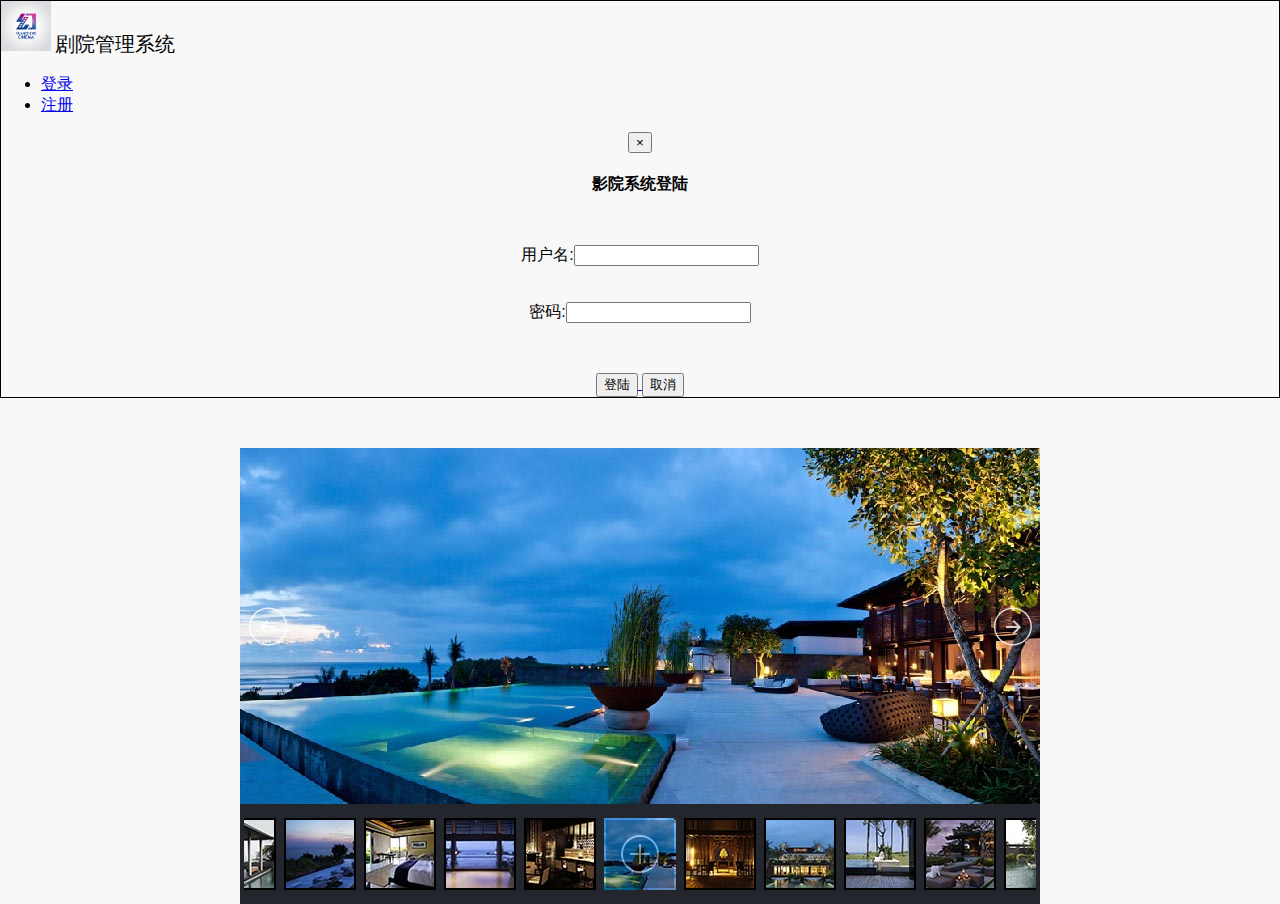
==== project/index.html @ 9b1f6ca5 "change homePage`s name to index and init homePage" ====
﻿<!DOCTYPE html>
<html>
<head>
    <meta charset="utf-8">
    <meta name="viewport" content="width=device-width, initial-scale=1.0">
    <link rel="stylesheet" href="http://static.runoob.com/assets/bootstrap/3.3.7/css/bootstrap.min.css">
    <script src="http://static.runoob.com/assets/jquery/2.0.3/jquery.min.js"></script>
    <script src="http://static.runoob.com/assets/bootstrap/3.3.7/js/bootstrap.min.js"></script>
    <script type="text/javascript" src="../js/jssor.slider-21.1.5.min.js"></script>
    <script type="text/javascript" src="../js/index.js"></script>
    <link rel="stylesheet" href="../css/index.css">
    <title>剧院管理系统</title>
</head>
<body style="padding:0px; margin:0px;background-color:#F8F8F8;font-family:Arial, sans-serif">
<div id="header" class="col-lg-12">
    <img class="img-circle col-lg-offset-1" src="../img/logo.jpg" id="logo"/>
    <span style="font-size:20px">剧院管理系统</span>
    <ul class="nav navbar-nav navbar-right">
        <li><a href="#"><span class="glyphicon glyphicon-user" data-toggle="modal" data-target="#myModal">登录</span>
        </a></li>
        <li><a href="#"><span class="glyphicon glyphicon-log-in">注册</span> </a></li>
    </ul>
    <div class="modal fade" id="myModal" aria-labelledby="myModalLabel"
         aria-hidden="true">
        <div class="modal-dialog">
            <div class="modal-content">
                <div class="modal-header" align="center">
                    <button type="button" class="close" data-dismiss="modal" aria-hidden="true">
                        &times;
                    </button>
                    <h4 class="modal-title" id="myModalLabel">
                        影院系统登陆
                    </h4>
                </div>
                <div class="modal-body col-lg-12" align="center">
                    <span>用户名:</span><input type="text">
                    <br/>
                    <br/>
                    <br/>
                    <span>密码:</span><input type="password">
                </div>
                <div class="modal-footer">
                    <div align="center">
                        <a href="homePage.html">
                            <button type="button" class="btn btn-primary">
                                登陆
                            </button>
                        </a>
                        <button type="button" class="btn btn-default" data-dismiss="modal">取消
                        </button>
                    </div>
                </div>
            </div>
        </div>
    </div>
</div>
<div id="jssor_1"
     style="position: relative; margin: 0 auto; top: 50px; left: 0px; width: 800px; height: 456px; overflow: hidden; visibility: hidden; background-color: #24262e;">
    <div data-u="loading" style="position: absolute; top: 0px; left: 0px;">
        <div style="filter: alpha(opacity=70); opacity: 0.7; position: absolute; display: block; top: 0px; left: 0px; width: 100%; height: 100%;"></div>
        <div style="position:absolute;display:block;background:url('../img/loading.gif') no-repeat center center;top:0px;left:0px;width:100%;height:100%;"></div>
    </div>
    <div data-u="slides"
         style="cursor: default; position: relative; top: 0px; left: 0px; width: 800px; height: 356px; overflow: hidden;">
        <div data-p="144.50" style="display: none;">
            <img data-u="image" src="../img/01.jpg"/>
            <img data-u="thumb" src="../img/thumb-01.jpg"/>
        </div>
        <div data-p="144.50" style="display: none;">
            <img data-u="image" src="../img/02.jpg"/>
            <img data-u="thumb" src="../img/thumb-02.jpg"/>
        </div>
        <div data-p="144.50" style="display: none;">
            <img data-u="image" src="../img/03.jpg"/>
            <img data-u="thumb" src="../img/thumb-03.jpg"/>
        </div>
        <div data-p="144.50" style="display: none;">
            <img data-u="image" src="../img/04.jpg"/>
            <img data-u="thumb" src="../img/thumb-04.jpg"/>
        </div>
        <div data-p="144.50" style="display: none;">
            <img data-u="image" src="../img/05.jpg"/>
            <img data-u="thumb" src="../img/thumb-05.jpg"/>
        </div>
        <div data-p="144.50" style="display: none;">
            <img data-u="image" src="../img/06.jpg"/>
            <img data-u="thumb" src="../img/thumb-06.jpg"/>
        </div>
        <div data-p="144.50" style="display: none;">
            <img data-u="image" src="../img/07.jpg"/>
            <img data-u="thumb" src="../img/thumb-07.jpg"/>
        </div>
        <div data-p="144.50" style="display: none;">
            <img data-u="image" src="../img/08.jpg"/>
            <img data-u="thumb" src="../img/thumb-08.jpg"/>
        </div>
        <div data-p="144.50" style="display: none;">
            <img data-u="image" src="../img/09.jpg"/>
            <img data-u="thumb" src="../img/thumb-09.jpg"/>
        </div>
        <div data-p="144.50" style="display: none;">
            <img data-u="image" src="../img/10.jpg"/>
            <img data-u="thumb" src="../img/thumb-10.jpg"/>
        </div>
        <div data-p="144.50" style="display: none;">
            <img data-u="image" src="../img/11.jpg"/>
            <img data-u="thumb" src="../img/thumb-11.jpg"/>
        </div>
        <div data-p="144.50" style="display: none;">
            <img data-u="image" src="../img/12.jpg"/>
            <img data-u="thumb" src="../img/thumb-12.jpg"/>
        </div>
        <a data-u="any" href="http://www.jssor.com/demos/image-gallery.slider" style="display:none">Image Gallery</a>

    </div>
    <div data-u="thumbnavigator" class="jssort01"
         style="position:absolute;left:0px;bottom:0px;width:800px;height:100px;" data-autocenter="1">
        <div data-u="slides" style="cursor: default;">
            <div data-u="prototype" class="p">
                <div class="w">
                    <div data-u="thumbnailtemplate" class="t"></div>
                </div>
                <div class="c"></div>
            </div>
        </div>
    </div>
    <span data-u="arrowleft" class="jssora05l" style="top:158px;left:8px;width:40px;height:40px;"></span>
    <span data-u="arrowright" class="jssora05r" style="top:158px;right:8px;width:40px;height:40px;"></span>
</div>
<script>
    jssor_1_slider_init();
</script>

</body>
</html>
---- css/index.css ----
.jssora05l, .jssora05r {
    display: block;
    position: absolute;
    width: 40px;
    height: 40px;
    cursor: pointer;
    background: url('../img/a17.png') no-repeat;
    overflow: hidden;
}

.jssora05l {
    background-position: -10px -40px;
}

.jssora05r {
    background-position: -70px -40px;
}

.jssora05l:hover {
    background-position: -130px -40px;
}

.jssora05r:hover {
    background-position: -190px -40px;
}

.jssora05l.jssora05ldn {
    background-position: -250px -40px;
}

.jssora05r.jssora05rdn {
    background-position: -310px -40px;
}

.jssort01 .p {
    position: absolute;
    top: 0;
    left: 0;
    width: 72px;
    height: 72px;
}

.jssort01 .t {
    position: absolute;
    top: 0;
    left: 0;
    width: 100%;
    height: 100%;
    border: none;
}

.jssort01 .w {
    position: absolute;
    top: 0px;
    left: 0px;
    width: 100%;
    height: 100%;
}

.jssort01 .c {
    position: absolute;
    top: 0px;
    left: 0px;
    width: 68px;
    height: 68px;
    border: #000 2px solid;
    box-sizing: content-box;
    background: url('../img/t01.png') -800px -800px no-repeat;
    _background: none;
}

.jssort01 .pav .c {
    top: 2px;
    _top: 0px;
    left: 2px;
    _left: 0px;
    width: 68px;
    height: 68px;
    border: #000 0px solid;
    _border: #fff 2px solid;
    background-position: 50% 50%;
}

.jssort01 .p:hover .c {
    top: 0px;
    left: 0px;
    width: 70px;
    height: 70px;
    border: #fff 1px solid;
    background-position: 50% 50%;
}

.jssort01 .p.pdn .c {
    background-position: 50% 50%;
    width: 68px;
    height: 68px;
    border: #000 2px solid;
}

* html .jssort01 .c, * html .jssort01 .pdn .c, * html .jssort01 .pav .c {
    width /**/: 72px;
    height /**/: 72px;
}

#header{
    border-style: solid;
    border-width: 1px;
    height: 20%;
}

#logo{
    width: 50px;
}

.modal-body{
    margin-top: 50px;
    margin-bottom: 50px;
}
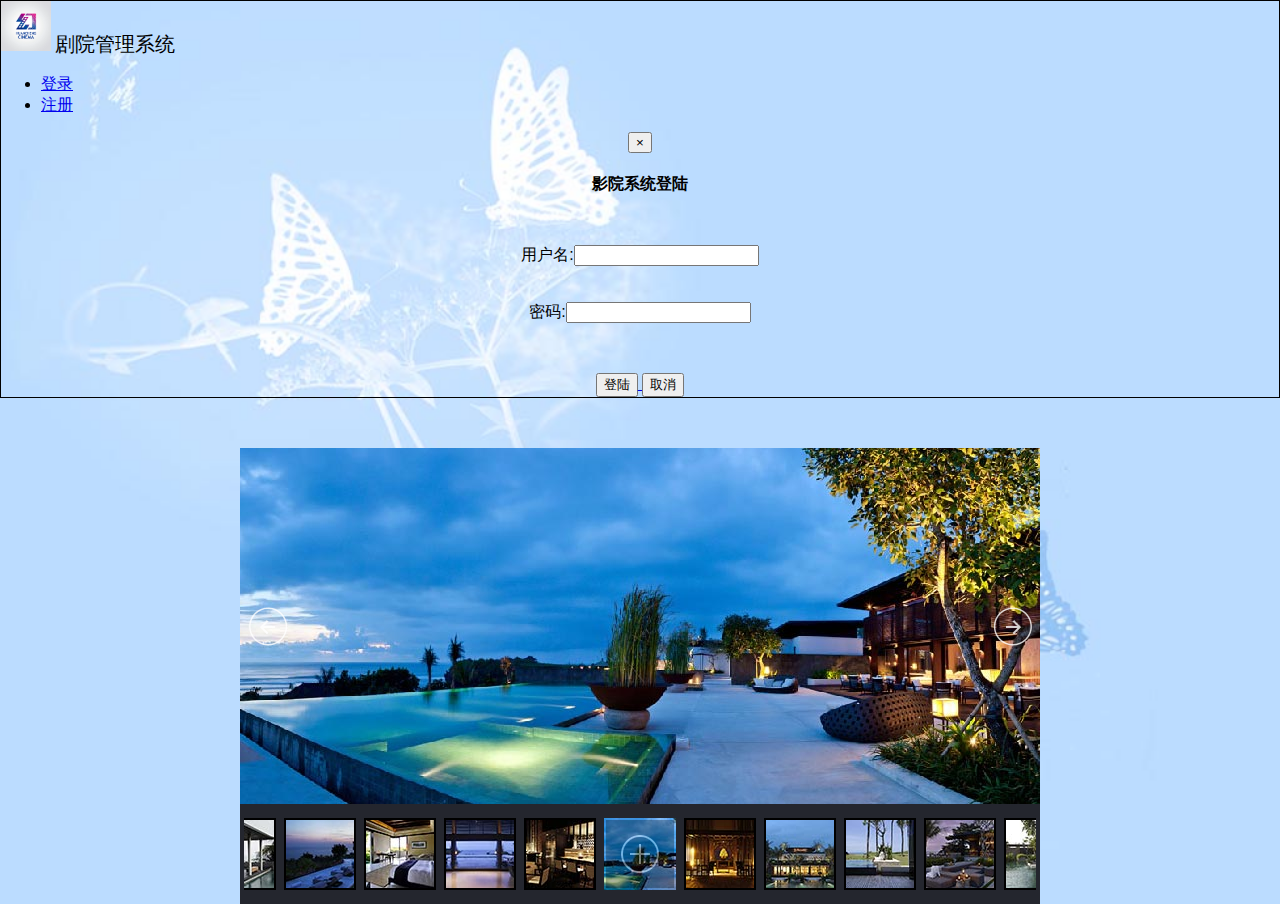
==== commit 1b143f9f: "add navbar and delete homePage.js" ====
--- a/project/index.html
+++ b/project/index.html
@@ -11,7 +11,7 @@
     <link rel="stylesheet" href="../css/index.css">
     <title>剧院管理系统</title>
 </head>
-<body style="padding:0px; margin:0px;background-color:#F8F8F8;font-family:Arial, sans-serif">
+<body style="padding:0px; margin:0px;background-image:url('../img/backgroud.jpg');background-repeat:no-repeat;background-size:100%;font-family:Arial, sans-serif">
 <div id="header" class="col-lg-12">
     <img class="img-circle col-lg-offset-1" src="../img/logo.jpg" id="logo"/>
     <span style="font-size:20px">剧院管理系统</span>
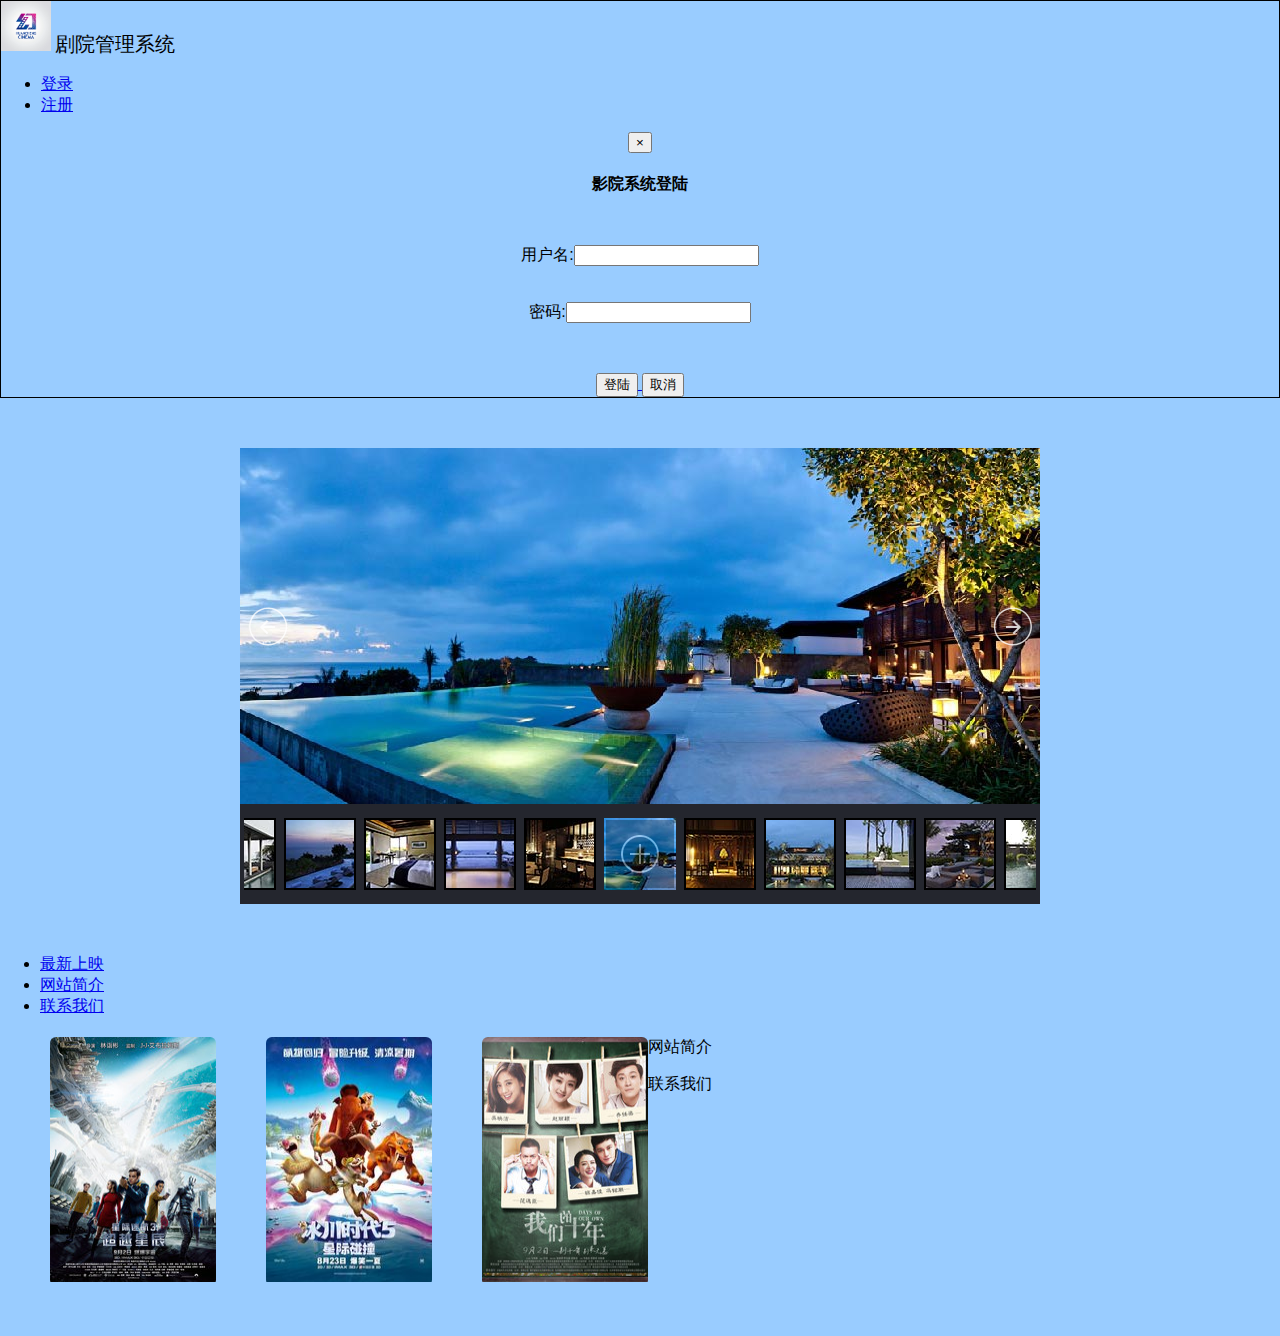
==== commit a1a4b4b2: "add the newest movies in index.html" ====
--- a/project/index.html
+++ b/project/index.html
@@ -11,7 +11,7 @@
     <link rel="stylesheet" href="../css/index.css">
     <title>剧院管理系统</title>
 </head>
-<body style="padding:0px; margin:0px;background-image:url('../img/backgroud.jpg');background-repeat:no-repeat;background-size:100%;font-family:Arial, sans-serif">
+<body style="padding:0px; margin:0px;background-color: #99CCFF;font-family:Arial, sans-serif">
 <div id="header" class="col-lg-12">
     <img class="img-circle col-lg-offset-1" src="../img/logo.jpg" id="logo"/>
     <span style="font-size:20px">剧院管理系统</span>
@@ -130,6 +130,60 @@
 <script>
     jssor_1_slider_init();
 </script>
+<div id="information" class="col-sm-offset-3">
+    <ul id="myTab" class="nav nav-tabs">
+        <li class="active">
+            <a href="#show" data-toggle="tab">
+                最新上映
+            </a>
+        </li>
+        <li><a href="#introduce" data-toggle="tab">网站简介</a></li>
+        <li><a href="#contact" data-toggle="tab">联系我们</a></li>
 
+    </ul>
+    <div id="myTabContent" class="tab-content">
+        <div class="tab-pane fade in active" id="show">
+            <div class="show">
+                <img src="../img/1.jpg" class="picture">
+                <div class="informationShow">
+                    <p>首映:2016-09-02</p>
+                    <p>类型:动作,冒险,科幻</p>
+                    <p>地区:美国</p>
+                    <p>时长:122分钟</p>
+                    <p>导演:林诣彬</p>
+                    <p>主演:克里斯·派恩，扎克瑞·昆图，卡尔·厄本，佐伊·索尔达娜</p>
+                </div>
+            </div>
+            <div class="show">
+                <img src="../img/2.jpg" class="picture">
+                <div class="informationShow">
+                    <p>首映:2016-09-07</p>
+                    <p>类型:动画,冒险,喜剧</p>
+                    <p>地区:美国</p>
+                    <p>时长:95分钟</p>
+                    <p>导演:麦克·特米尔,盖伦 T·楚</p>
+                    <p>主演:西蒙·佩吉，沈腾，婕西，马丽，杰西·泰勒·弗格森</p>
+                </div>
+            </div>
+            <div class="show">
+                <img src="../img/3.jpg" class="picture">
+                <div class="informationShow">
+                    <p>首映:2016-09-08</p>
+                    <p>类型:剧情,爱情</p>
+                    <p>地区:中国大陆</p>
+                    <p>时长:91分钟</p>
+                    <p>导演:马伟豪,刘海</p>
+                    <p>主演:赵丽颖，乔任梁，吴映洁，班嘉佳，范逸臣，冯铭潮</p>
+                </div>
+            </div>
+        </div>
+        <div class="tab-pane fade" id="introduce">
+            <p>网站简介</p>
+        </div>
+        <div class="tab-pane fade" id="contact">
+            <p>联系我们 </p>
+        </div>
+    </div>
+</div>
 </body>
 </html>
--- a/css/index.css
+++ b/css/index.css
@@ -102,17 +102,64 @@
     height /**/: 72px;
 }
 
-#header{
+#header {
     border-style: solid;
     border-width: 1px;
     height: 20%;
 }
 
-#logo{
+#logo {
     width: 50px;
 }
 
-.modal-body{
+.modal-body {
     margin-top: 50px;
     margin-bottom: 50px;
+}
+
+#information {
+    margin-top: 100px;
+    margin-bottom: 100px;
+    margin-right: 300px;
+    /*text-align: center;*/
+    /*background-color: white;*/
+}
+
+#myTabContent {
+    margin-top: 20px;
+}
+
+.picture {
+    width: 166px;
+    height: 245px;
+}
+
+.show {
+    margin-left: 50px;
+    margin-bottom: 50px;
+    border-radius: 6px;
+    position: relative;
+    float: left;
+    overflow: hidden;
+    zoom: 1;
+}
+
+.informationShow {
+    position: absolute;
+    left: 0;
+    bottom: 0;
+    visibility: hidden;
+}
+
+.show:hover .informationShow {
+    width: 166px;
+    height: 245px;
+    border-radius: 6px;
+    background: #000;
+    text-align: center;
+    color: #fff;
+    filter: alpha(opacity=60);
+    -moz-opacity: 0.6;
+    opacity: 0.6;
+    visibility: visible;
 }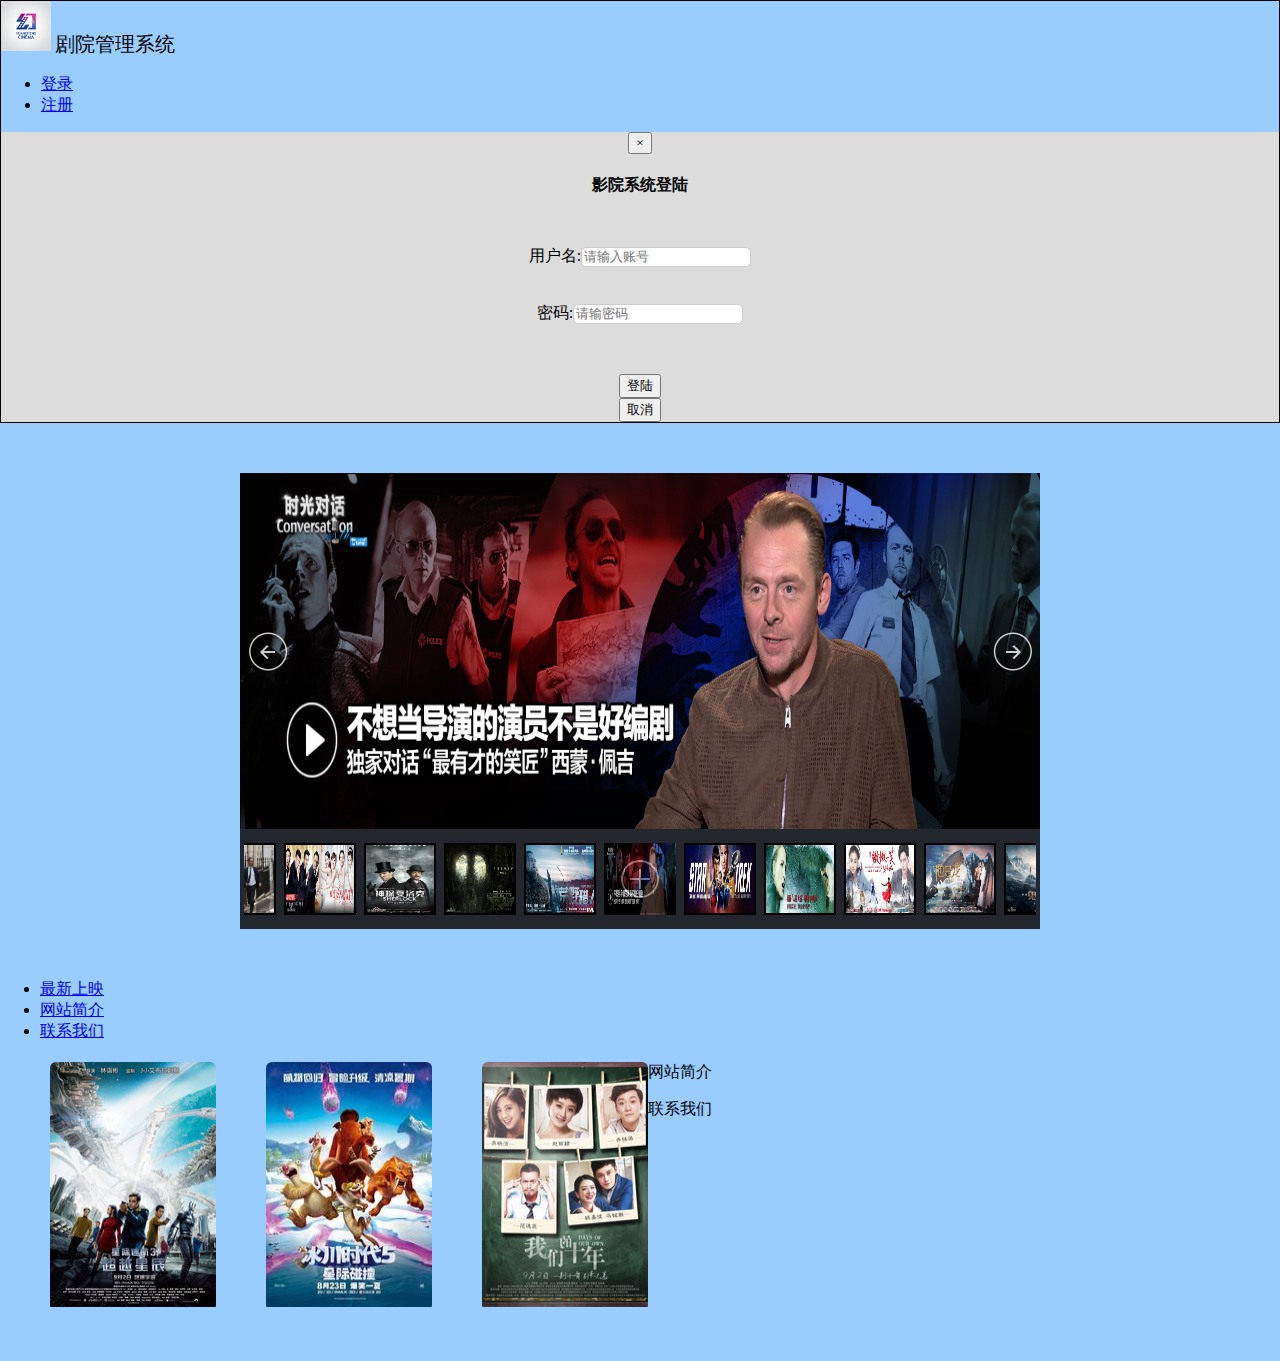
==== commit be98b9d7: "modify pictures and some style" ====
--- a/project/index.html
+++ b/project/index.html
@@ -33,20 +33,19 @@
                     </h4>
                 </div>
                 <div class="modal-body col-lg-12" align="center">
-                    <span>用户名:</span><input type="text">
+                    <span>用户名:</span><input type="text" class="input" placeholder="请输入账号">
                     <br/>
                     <br/>
                     <br/>
-                    <span>密码:</span><input type="password">
+                    <span>密码:</span><input type="password" class="input" placeholder="请输密码">
                 </div>
                 <div class="modal-footer">
                     <div align="center">
                         <a href="homePage.html">
-                            <button type="button" class="btn btn-primary">
-                                登陆
-                            </button>
+                            <button type="button" class="btn btn-danger btn-block">登陆</button>
                         </a>
-                        <button type="button" class="btn btn-default" data-dismiss="modal">取消
+                        <br/>
+                        <button type="button" class="btn btn-default btn-block" data-dismiss="modal">取消
                         </button>
                     </div>
                 </div>
@@ -64,51 +63,51 @@
          style="cursor: default; position: relative; top: 0px; left: 0px; width: 800px; height: 356px; overflow: hidden;">
         <div data-p="144.50" style="display: none;">
             <img data-u="image" src="../img/01.jpg"/>
-            <img data-u="thumb" src="../img/thumb-01.jpg"/>
+            <img data-u="thumb" src="../img/01.jpg"/>
         </div>
         <div data-p="144.50" style="display: none;">
             <img data-u="image" src="../img/02.jpg"/>
-            <img data-u="thumb" src="../img/thumb-02.jpg"/>
+            <img data-u="thumb" src="../img/02.jpg"/>
         </div>
         <div data-p="144.50" style="display: none;">
             <img data-u="image" src="../img/03.jpg"/>
-            <img data-u="thumb" src="../img/thumb-03.jpg"/>
+            <img data-u="thumb" src="../img/03.jpg"/>
         </div>
         <div data-p="144.50" style="display: none;">
             <img data-u="image" src="../img/04.jpg"/>
-            <img data-u="thumb" src="../img/thumb-04.jpg"/>
+            <img data-u="thumb" src="../img/04.jpg"/>
         </div>
         <div data-p="144.50" style="display: none;">
             <img data-u="image" src="../img/05.jpg"/>
-            <img data-u="thumb" src="../img/thumb-05.jpg"/>
+            <img data-u="thumb" src="../img/05.jpg"/>
         </div>
         <div data-p="144.50" style="display: none;">
             <img data-u="image" src="../img/06.jpg"/>
-            <img data-u="thumb" src="../img/thumb-06.jpg"/>
+            <img data-u="thumb" src="../img/06.jpg"/>
         </div>
         <div data-p="144.50" style="display: none;">
             <img data-u="image" src="../img/07.jpg"/>
-            <img data-u="thumb" src="../img/thumb-07.jpg"/>
+            <img data-u="thumb" src="../img/07.jpg"/>
         </div>
         <div data-p="144.50" style="display: none;">
             <img data-u="image" src="../img/08.jpg"/>
-            <img data-u="thumb" src="../img/thumb-08.jpg"/>
+            <img data-u="thumb" src="../img/08.jpg"/>
         </div>
         <div data-p="144.50" style="display: none;">
             <img data-u="image" src="../img/09.jpg"/>
-            <img data-u="thumb" src="../img/thumb-09.jpg"/>
+            <img data-u="thumb" src="../img/09.jpg"/>
         </div>
         <div data-p="144.50" style="display: none;">
             <img data-u="image" src="../img/10.jpg"/>
-            <img data-u="thumb" src="../img/thumb-10.jpg"/>
+            <img data-u="thumb" src="../img/10.jpg"/>
         </div>
         <div data-p="144.50" style="display: none;">
             <img data-u="image" src="../img/11.jpg"/>
-            <img data-u="thumb" src="../img/thumb-11.jpg"/>
+            <img data-u="thumb" src="../img/11.jpg"/>
         </div>
         <div data-p="144.50" style="display: none;">
             <img data-u="image" src="../img/12.jpg"/>
-            <img data-u="thumb" src="../img/thumb-12.jpg"/>
+            <img data-u="thumb" src="../img/12.jpg"/>
         </div>
         <a data-u="any" href="http://www.jssor.com/demos/image-gallery.slider" style="display:none">Image Gallery</a>
 
--- a/css/index.css
+++ b/css/index.css
@@ -1,3 +1,4 @@
+*{font-family: "微软雅黑"}
 .jssora05l, .jssora05r {
     display: block;
     position: absolute;
@@ -121,8 +122,6 @@
     margin-top: 100px;
     margin-bottom: 100px;
     margin-right: 300px;
-    /*text-align: center;*/
-    /*background-color: white;*/
 }
 
 #myTabContent {
@@ -162,4 +161,11 @@
     -moz-opacity: 0.6;
     opacity: 0.6;
     visibility: visible;
+}
+.input{
+    border-radius: 5px;
+    border: 1px solid #ccc;
+}
+.modal-content{
+    background-color: gainsboro;
 }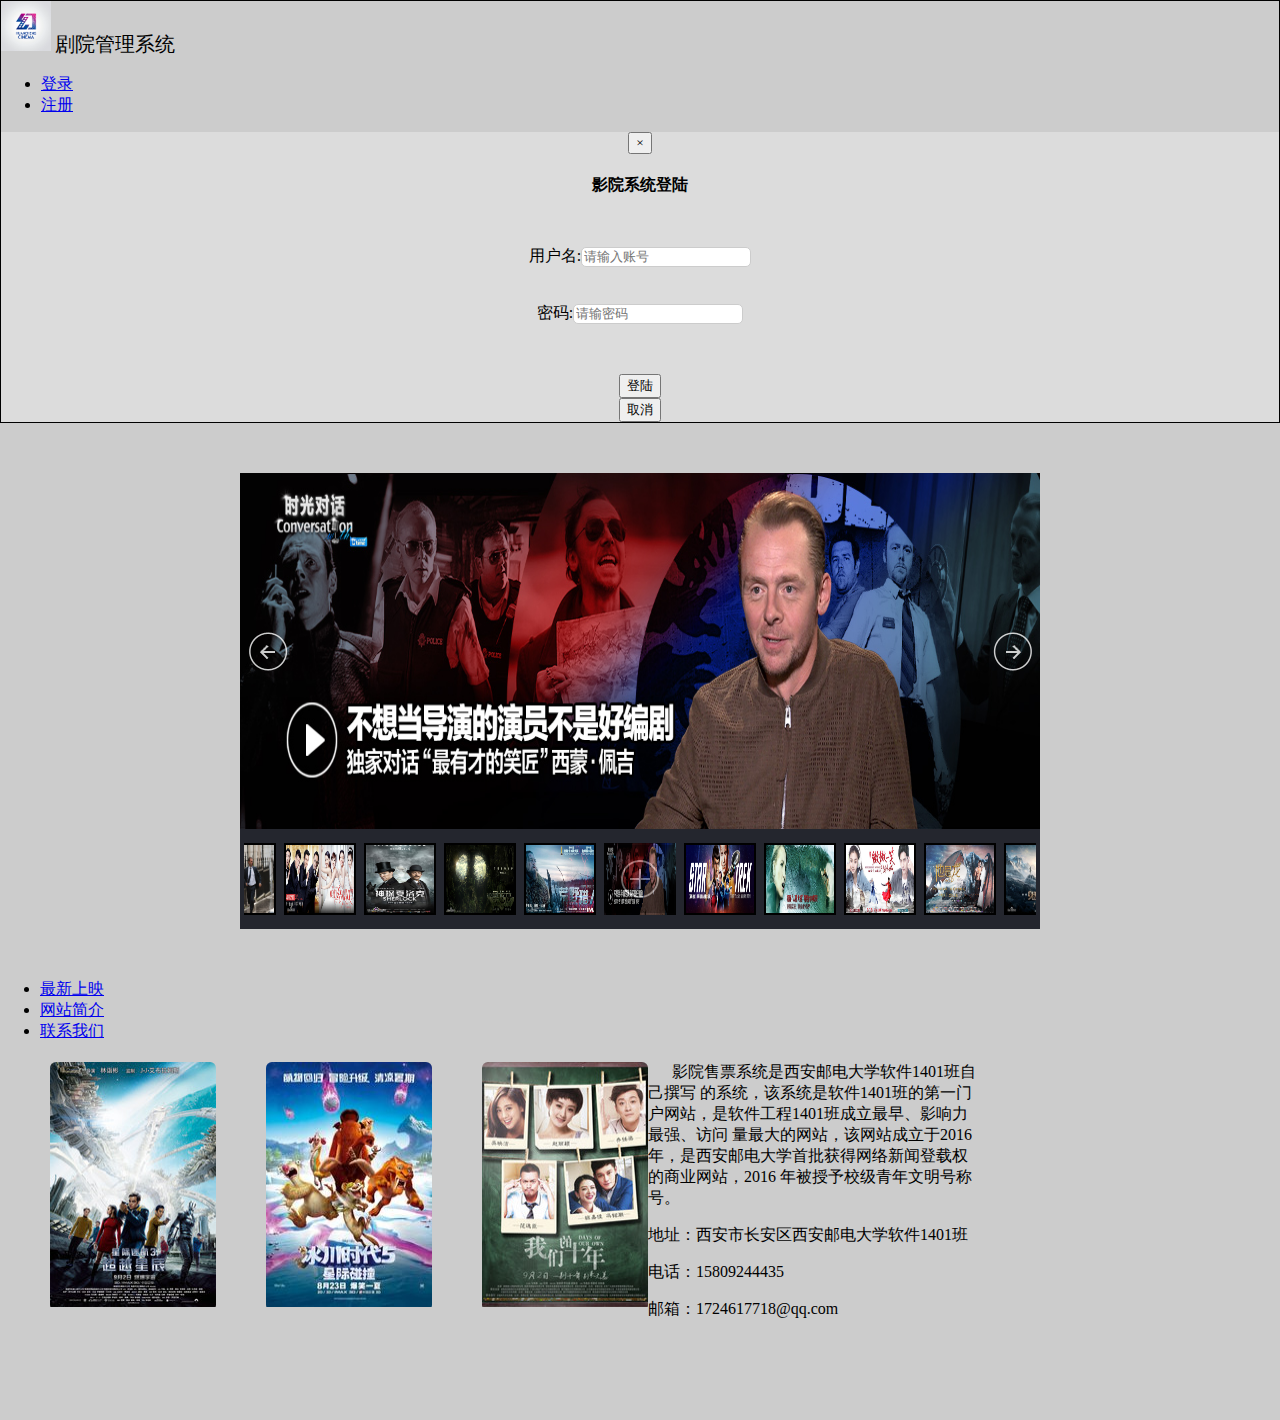
==== commit 82db3bae: "delete annotation and add the company`s introduction and contact way" ====
--- a/project/index.html
+++ b/project/index.html
@@ -11,7 +11,7 @@
     <link rel="stylesheet" href="../css/index.css">
     <title>剧院管理系统</title>
 </head>
-<body style="padding:0px; margin:0px;background-color: #99CCFF;font-family:Arial, sans-serif">
+<body style="padding:0px; margin:0px;background-color: #ccc;font-family:Arial, sans-serif">
 <div id="header" class="col-lg-12">
     <img class="img-circle col-lg-offset-1" src="../img/logo.jpg" id="logo"/>
     <span style="font-size:20px">剧院管理系统</span>
@@ -177,10 +177,16 @@
             </div>
         </div>
         <div class="tab-pane fade" id="introduce">
-            <p>网站简介</p>
+            <p>&nbsp;&nbsp;&nbsp;&nbsp;&nbsp;&nbsp;影院售票系统是西安邮电大学软件1401班自己撰写
+                的系统，该系统是软件1401班的第一门户网站，是软件工程1401班成立最早、影响力最强、访问
+                量最大的网站，该网站成立于2016年，是西安邮电大学首批获得网络新闻登载权的商业网站，2016
+                年被授予校级青年文明号称号。
+            </p>
         </div>
         <div class="tab-pane fade" id="contact">
-            <p>联系我们 </p>
+            <p>地址：西安市长安区西安邮电大学软件1401班</p>
+            <p>电话：15809244435</p>
+            <p>邮箱：1724617718@qq.com</p>
         </div>
     </div>
 </div>
